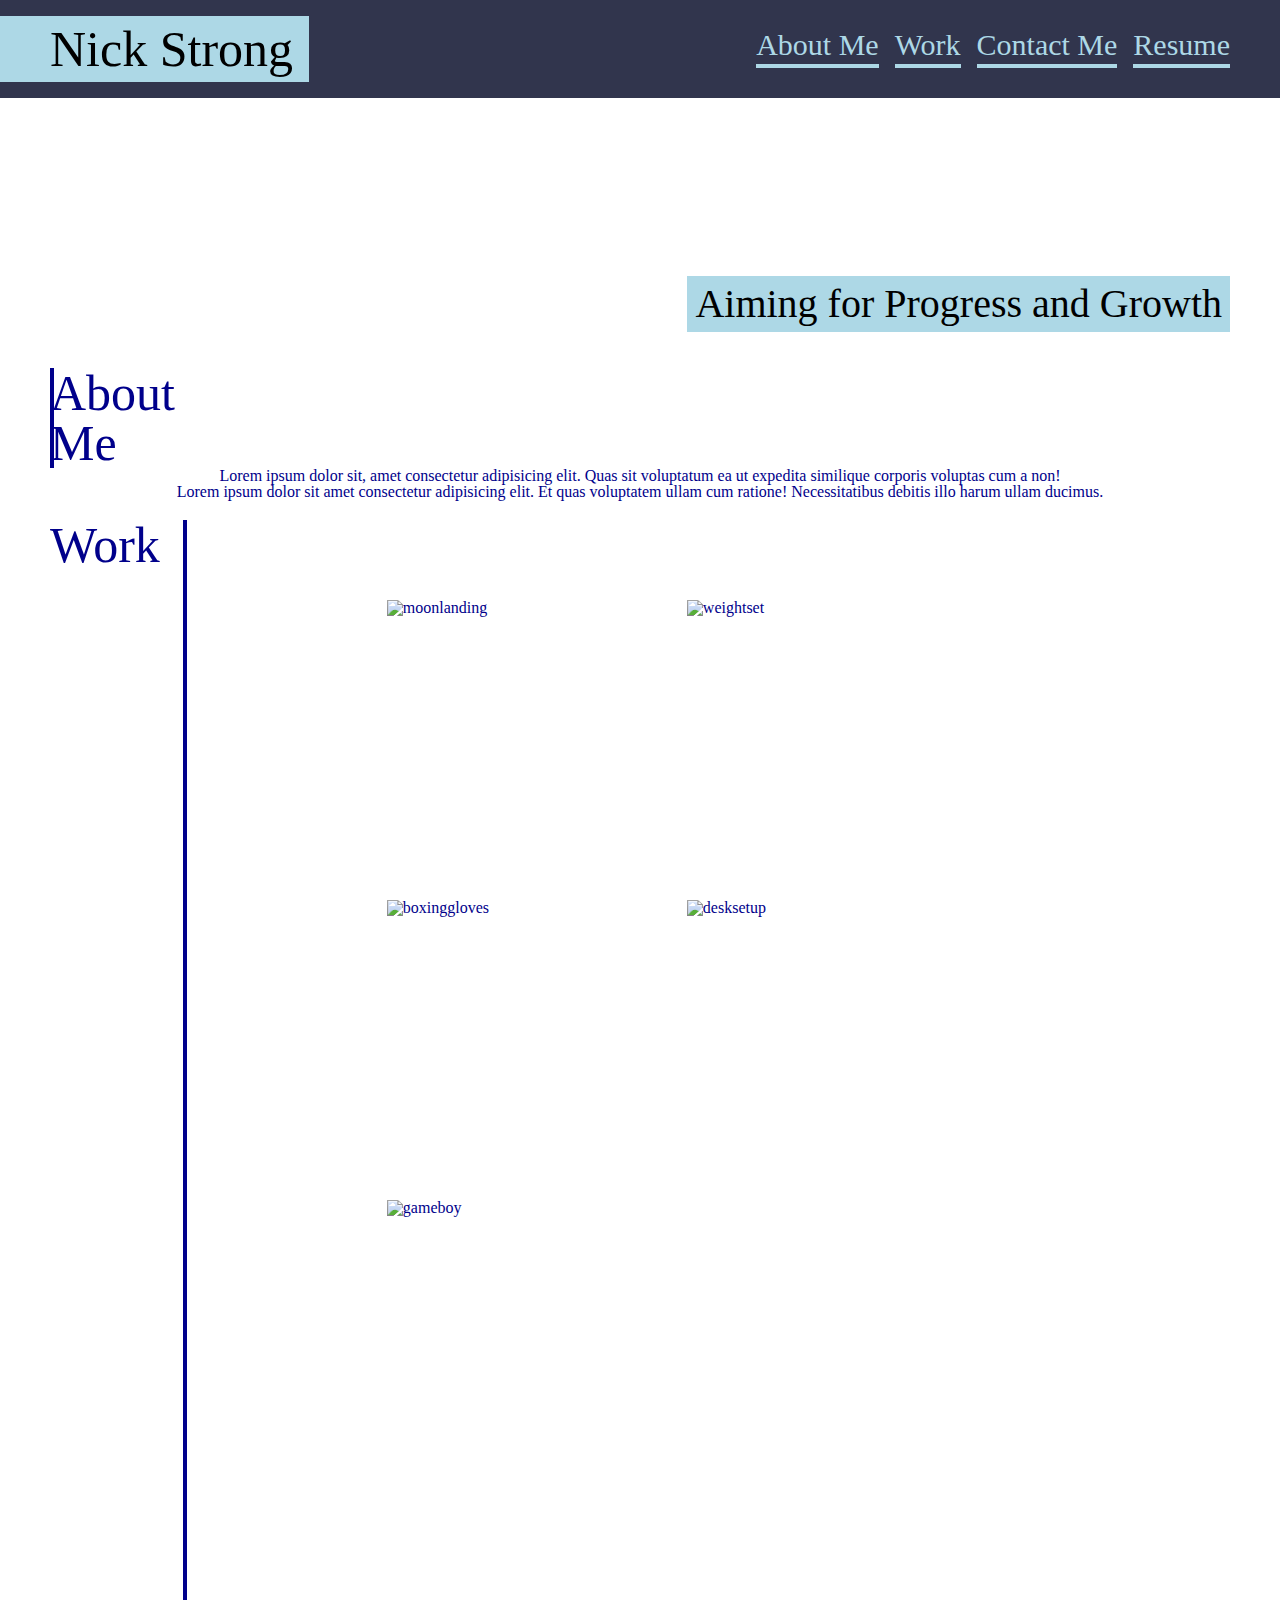
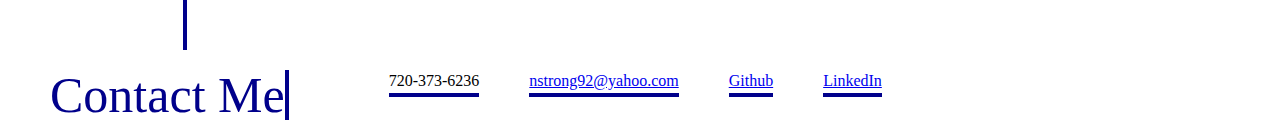
==== index.html @ c027d79f "added border to h3 classes, looking for more efficient way of achieving result" ====
<!DOCTYPE html>
<html lang="en">
  <head>
    <meta charset="UTF-8" />
    <meta http-equiv="X-UA-Compatible" content="IE=edge" />
    <meta name="viewport" content="width=device-width, initial-scale=1.0" />
    <title>Nick Strong's Portfolio</title>
    <!-- added link to reset.css and style.css reset first so it does not cancel out stylesheet -->
    <link rel="stylesheet" href="assets-1/css/reset.css" />
    <link rel="stylesheet" href="assets-1/css/style.css" />
  </head>

  <body>
    <header class="header">
      <h1 class="name">Nick Strong</h1>

      <!-- no links yet  -->

      <nav>
        <ul class="navbar">
          <li><a class="navlink" href="#aboutme">About Me</a></li>
          <li><a class="navlink" href="#work">Work</a></li>
          <li><a class="navlink" href="#contactme">Contact Me</a></li>
          <li><a class="navlink" href="#resume">Resume</a></li>
        </ul>
      </nav>
    </header>

    <section class="pattern">
      <h2 class="h2">Aiming for Progress and Growth</h2>
    </section>

    <section id="aboutme" class="mybio">
      <h3 class="border">About Me</h3>
      <p>
        Lorem ipsum dolor sit, amet consectetur adipisicing elit. Quas sit
        voluptatum ea ut expedita similique corporis voluptas cum a non!
      </p>

      <p>
        Lorem ipsum dolor sit amet consectetur adipisicing elit. Et quas
        voluptatem ullam cum ratione! Necessitatibus debitis illo harum ullam
        ducimus.
      </p>
    </section>

    <section id="work" class="showcase">
      <!-- I do not have any work to showcase yet so I will link some of my favorite things/hobbies -->
      <h3 class="borderone">Work</h3>
      <figure class="imagecontainer">
        <img
          src="https://images.unsplash.com/photo-1446941303752-a64bb1048d54?ixid=MnwxMjA3fDB8MHxzZWFyY2h8M3x8c3BhY2V8ZW58MHwyfDB8fA%3D%3D&ixlib=rb-1.2.1&auto=format&fit=crop&w=800&q=60"
          alt="moonlanding"
        />
        <img
          src="https://images.unsplash.com/photo-1589579234072-d9b970f903be?ixid=MnwxMjA3fDB8MHxzZWFyY2h8Mnx8d2VpZ2h0JTIwbGlmdGluZ3xlbnwwfDF8MHx8&ixlib=rb-1.2.1&auto=format&fit=crop&w=800&q=60"
          alt="weightset"
        />
        <img
          src="https://images.unsplash.com/photo-1583473848882-f9a5bc7fd2ee?ixid=MnwxMjA3fDB8MHxzZWFyY2h8NHx8Ym94aW5nfGVufDB8MHwwfHw%3D&ixlib=rb-1.2.1&auto=format&fit=crop&w=800&q=60"
          alt="boxinggloves"
        />
        <img
          src="https://images.unsplash.com/photo-1504610926078-a1611febcad3?ixid=MnwxMjA3fDB8MHxzZWFyY2h8MXx8dGVjaG5vbG9neXxlbnwwfDJ8MHx8&ixlib=rb-1.2.1&auto=format&fit=crop&w=800&q=60"
          alt="desksetup"
        />
        <img
          src="https://images.unsplash.com/photo-1596998791568-386ef5297c2e?ixid=MnwxMjA3fDB8MHxzZWFyY2h8OXx8dGVjaG5vbG9neXxlbnwwfDJ8MHx8&ixlib=rb-1.2.1&auto=format&fit=crop&w=800&q=60"
          alt="gameboy"
        />
      </figure>
    </section>

    <section id="contactme" class="contact">
      <h3 class="bordertwo">Contact Me</h3>
      <ul>
        <li class="number">720-373-6236</li>
        <!-- look up how to link email -->
        <li class="email"><a href="#">nstrong92@yahoo.com</a></li>
        <li class="github">
          <a href="https://github.com/strong-one">Github</a>
        </li>
        <li class="linkedin">
          <a href="https://www.linkedin.com/in/nick-strong-71a58159/"
            >LinkedIn</a
          >
        </li>
      </ul>
    </section>
  </body>
</html>
---- assets-1/css/style.css ----
* {
  font-size: 16px;
}

.header {
  display: flex;
  background-color: rgb(49, 53, 77);
  justify-content: space-between;
  align-items: center;
}

.header h1.name {
  display: flex;
  font-size: 50px;
  background-color: lightblue;
  margin: 16px 0;
  /* padding shorthand - top, right, bottom, left */
  padding: 8px 16px 8px 50px;
}
/*increasing selector specifity */
.header nav {
  margin-right: 50px;
}

.navbar {
  display: flex;
  flex-direction: row;
  list-style-type: none;
}

.navbar li {
  margin-left: 16px;
}

.navlink {
  display: flex;
  font-size: 30px;
  color: lightblue;
  text-decoration: none;
  border-bottom: 4px solid;
  padding-bottom: 4px;
}

.h2 {
  font-size: 40px;
  background-color: lightblue;
  padding: 8px;
  margin: 0 50px 16px 0;
}

/* added image to css directly so its eaisily modified in background with url */
.pattern {
  background-image: url(https://images.unsplash.com/photo-1565638459249-c85cbb2faaa8?ixid=MnwxMjA3fDB8MHxzZWFyY2h8MzV8fHBhdHRlcm58ZW58MHwwfDB8fA%3D%3D&ixlib=rb-1.2.1&auto=format&fit=crop&w=800&q=60);
  height: 250px;
  background-position: center;
  background-size: cover;
  display: flex;
  justify-content: flex-end;
  align-items: flex-end;
  background-repeat: no-repeat;
}

.border {
  border-right: 4px solid;
  margin-right: 1400px;
}

.borderone {
  border-right: 4px solid;
  padding-right: 23px;
}

.bordertwo {
  border-right: 4px solid;
}

/* working on styling this section correctly */
.mybio {
  color: darkblue;
}

.mybio h3 {
  display: flex;
  margin-left: 50px;
  margin-top: 20px;
  font-size: 50px;
  flex-direction: column;
}

.mybio p {
  display: flex;
  justify-content: center;
}
/* added class, no links yet */
.showcase {
  color: darkblue;
}

.showcase h3 {
  display: flex;
  margin-left: 50px;
  margin-top: 20px;
  font-size: 50px;
}

.contact {
  display: flex;
  flex-direction: row;
}

.contact h3 {
  display: flex;
  margin-left: 50px;
  margin-top: 20px;
  font-size: 50px;
  color: darkblue;
}

.showcase {
  display: flex;
  justify-content: flex-start;
}

.imagecontainer {
  display: flex;
  flex-wrap: wrap;
  padding-left: 200px;
  /* margin-right: 150px;
  margin-bottom: 150px;
  margin-top: 100px; */
  margin: 100px 150px 150px 0px;
}

img {
  display: flex;
  width: 300px;
  height: 300px;
}

.contact ul {
  display: flex;
  align-items: center;
  margin-left: 50px;
  /* need to remove default link underline */
  text-decoration: none;
}

.email,
.github,
.linkedin,
.number {
  margin-left: 50px;
  border-bottom: 4px solid;
  padding-bottom: 4px;
  border-color: darkblue;
}
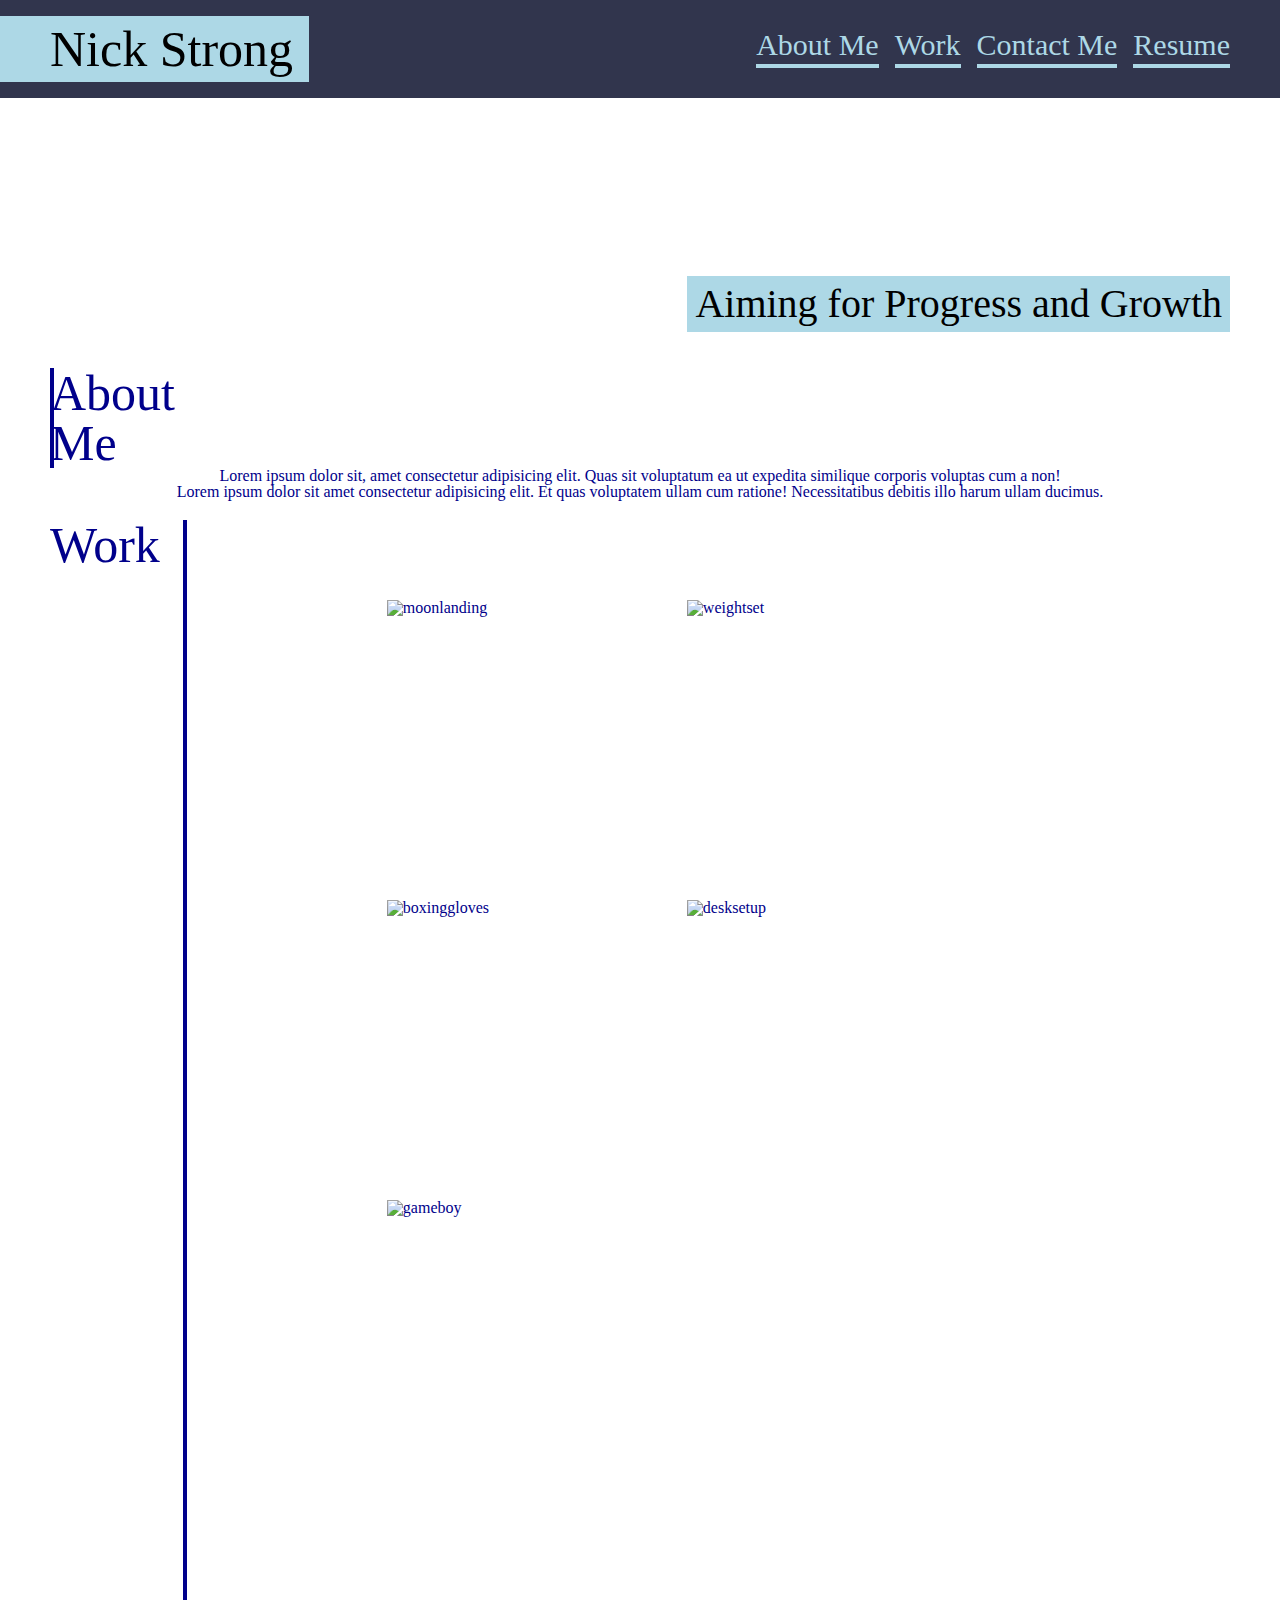
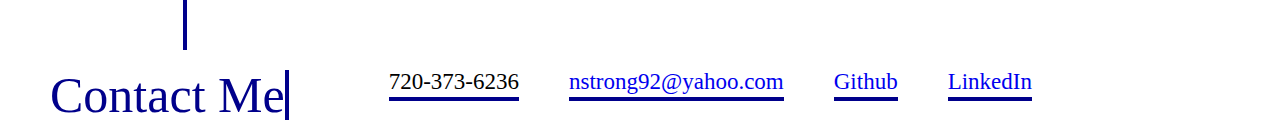
==== commit 4a3d7f88: "removed default underline in contact me section, added link to email" ====
--- a/index.html
+++ b/index.html
@@ -75,8 +75,10 @@
       <h3 class="bordertwo">Contact Me</h3>
       <ul>
         <li class="number">720-373-6236</li>
-        <!-- look up how to link email -->
-        <li class="email"><a href="#">nstrong92@yahoo.com</a></li>
+        <!-- mailto: - lets user email directly from site -->
+        <li class="email">
+          <a href="mailto:nstrong92@yahoo.com">nstrong92@yahoo.com</a>
+        </li>
         <li class="github">
           <a href="https://github.com/strong-one">Github</a>
         </li>
--- a/assets-1/css/style.css
+++ b/assets-1/css/style.css
@@ -141,8 +141,6 @@
   display: flex;
   align-items: center;
   margin-left: 50px;
-  /* need to remove default link underline */
-  text-decoration: none;
 }
 
 .email,
@@ -153,4 +151,9 @@
   border-bottom: 4px solid;
   padding-bottom: 4px;
   border-color: darkblue;
+  font-size: 23px;
 }
+
+a {
+  text-decoration: none;
+}
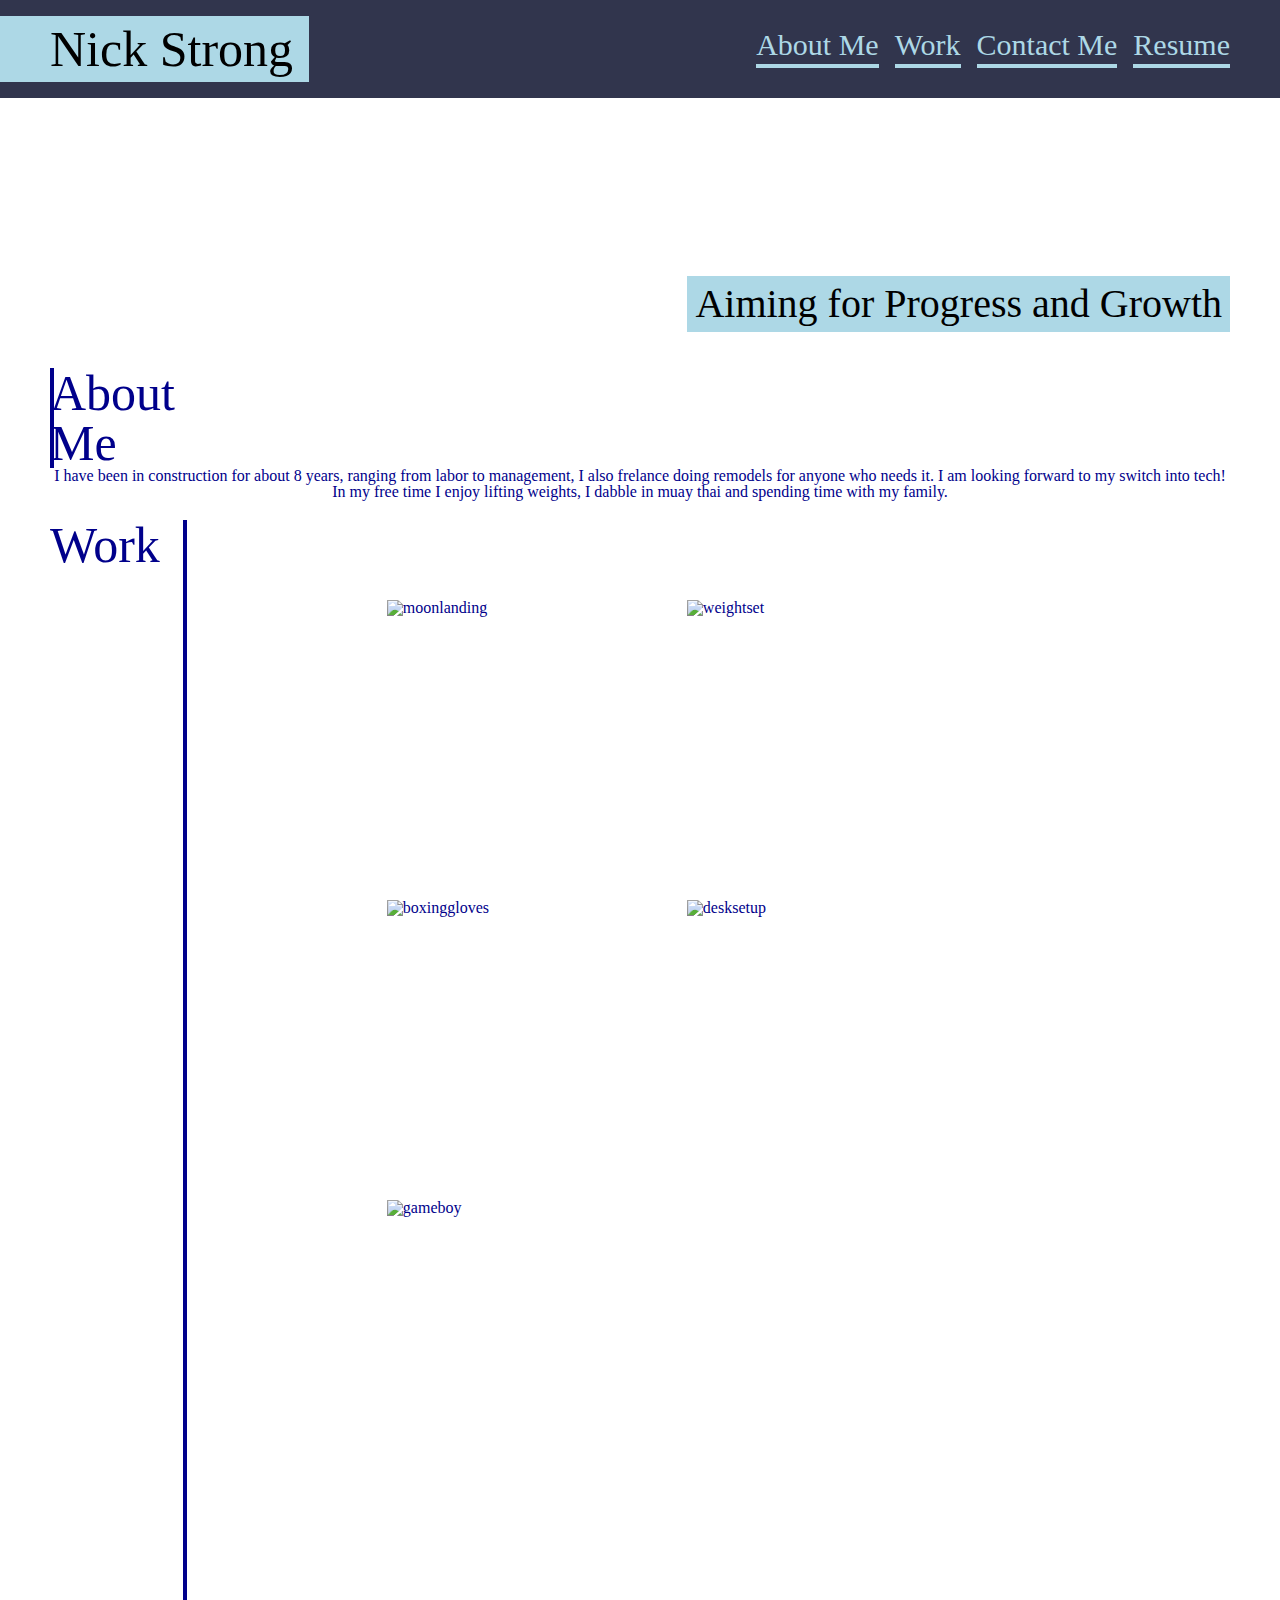
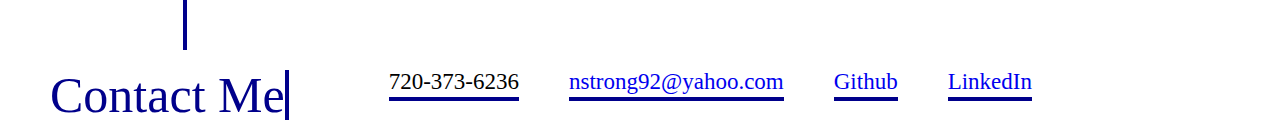
==== commit 3a2fcb8f: "edited about me paragraph" ====
--- a/index.html
+++ b/index.html
@@ -13,8 +13,6 @@
   <body>
     <header class="header">
       <h1 class="name">Nick Strong</h1>
-
-      <!-- no links yet  -->
 
       <nav>
         <ul class="navbar">
@@ -33,14 +31,14 @@
     <section id="aboutme" class="mybio">
       <h3 class="border">About Me</h3>
       <p>
-        Lorem ipsum dolor sit, amet consectetur adipisicing elit. Quas sit
-        voluptatum ea ut expedita similique corporis voluptas cum a non!
+        I have been in construction for about 8 years, ranging from labor to
+        management, I also frelance doing remodels for anyone who needs it. I am
+        looking forward to my switch into tech!
       </p>
 
       <p>
-        Lorem ipsum dolor sit amet consectetur adipisicing elit. Et quas
-        voluptatem ullam cum ratione! Necessitatibus debitis illo harum ullam
-        ducimus.
+        In my free time I enjoy lifting weights, I dabble in muay thai and
+        spending time with my family.
       </p>
     </section>
 
--- a/assets-1/css/style.css
+++ b/assets-1/css/style.css
@@ -152,6 +152,7 @@
   padding-bottom: 4px;
   border-color: darkblue;
   font-size: 23px;
+  text-decoration: none;
 }
 
 a {
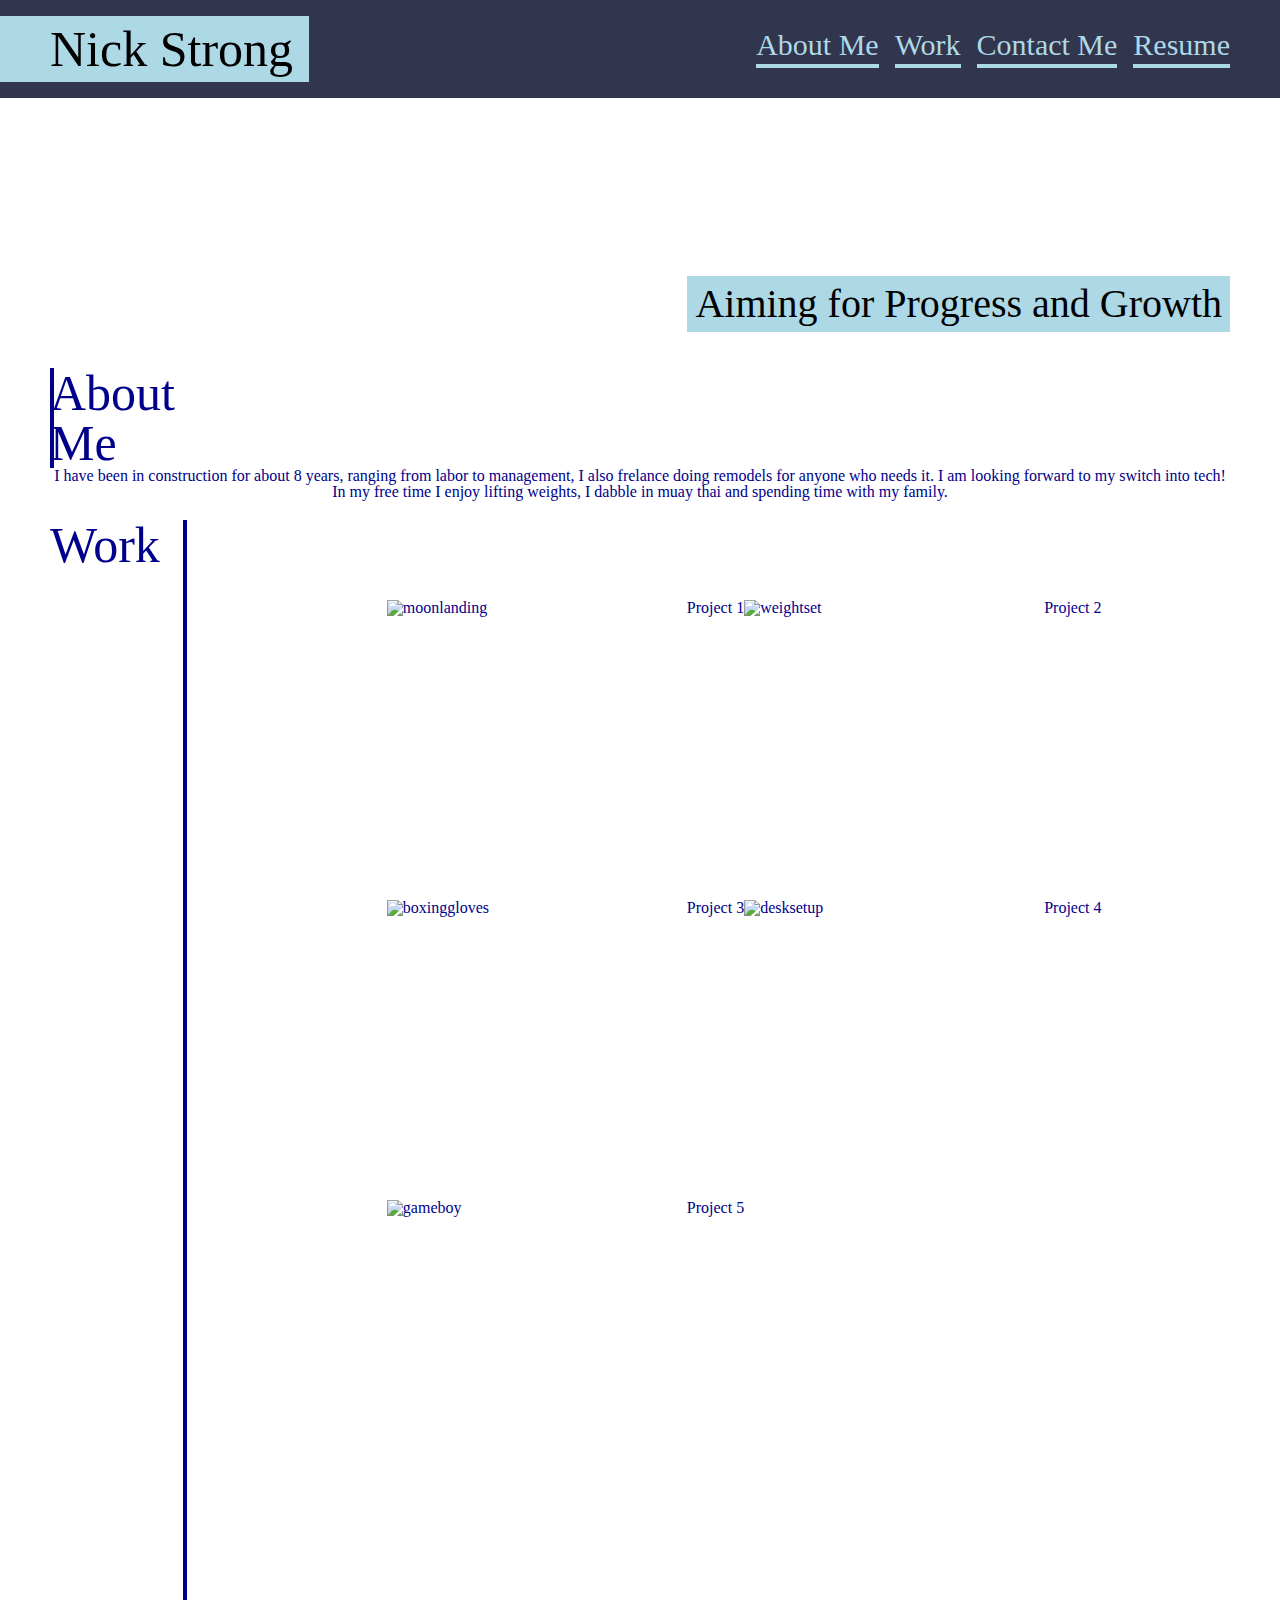
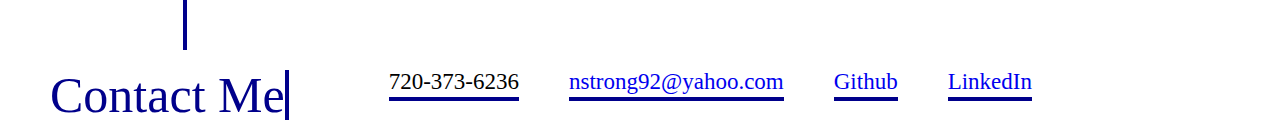
==== commit d218df5d: "added captions to photos in work section" ====
--- a/index.html
+++ b/index.html
@@ -50,22 +50,27 @@
           src="https://images.unsplash.com/photo-1446941303752-a64bb1048d54?ixid=MnwxMjA3fDB8MHxzZWFyY2h8M3x8c3BhY2V8ZW58MHwyfDB8fA%3D%3D&ixlib=rb-1.2.1&auto=format&fit=crop&w=800&q=60"
           alt="moonlanding"
         />
+        <p>Project 1</p>
         <img
           src="https://images.unsplash.com/photo-1589579234072-d9b970f903be?ixid=MnwxMjA3fDB8MHxzZWFyY2h8Mnx8d2VpZ2h0JTIwbGlmdGluZ3xlbnwwfDF8MHx8&ixlib=rb-1.2.1&auto=format&fit=crop&w=800&q=60"
           alt="weightset"
         />
+        <p>Project 2</p>
         <img
           src="https://images.unsplash.com/photo-1583473848882-f9a5bc7fd2ee?ixid=MnwxMjA3fDB8MHxzZWFyY2h8NHx8Ym94aW5nfGVufDB8MHwwfHw%3D&ixlib=rb-1.2.1&auto=format&fit=crop&w=800&q=60"
           alt="boxinggloves"
         />
+        <p>Project 3</p>
         <img
           src="https://images.unsplash.com/photo-1504610926078-a1611febcad3?ixid=MnwxMjA3fDB8MHxzZWFyY2h8MXx8dGVjaG5vbG9neXxlbnwwfDJ8MHx8&ixlib=rb-1.2.1&auto=format&fit=crop&w=800&q=60"
           alt="desksetup"
         />
+        <p>Project 4</p>
         <img
           src="https://images.unsplash.com/photo-1596998791568-386ef5297c2e?ixid=MnwxMjA3fDB8MHxzZWFyY2h8OXx8dGVjaG5vbG9neXxlbnwwfDJ8MHx8&ixlib=rb-1.2.1&auto=format&fit=crop&w=800&q=60"
           alt="gameboy"
         />
+        <p>Project 5</p>
       </figure>
     </section>
 
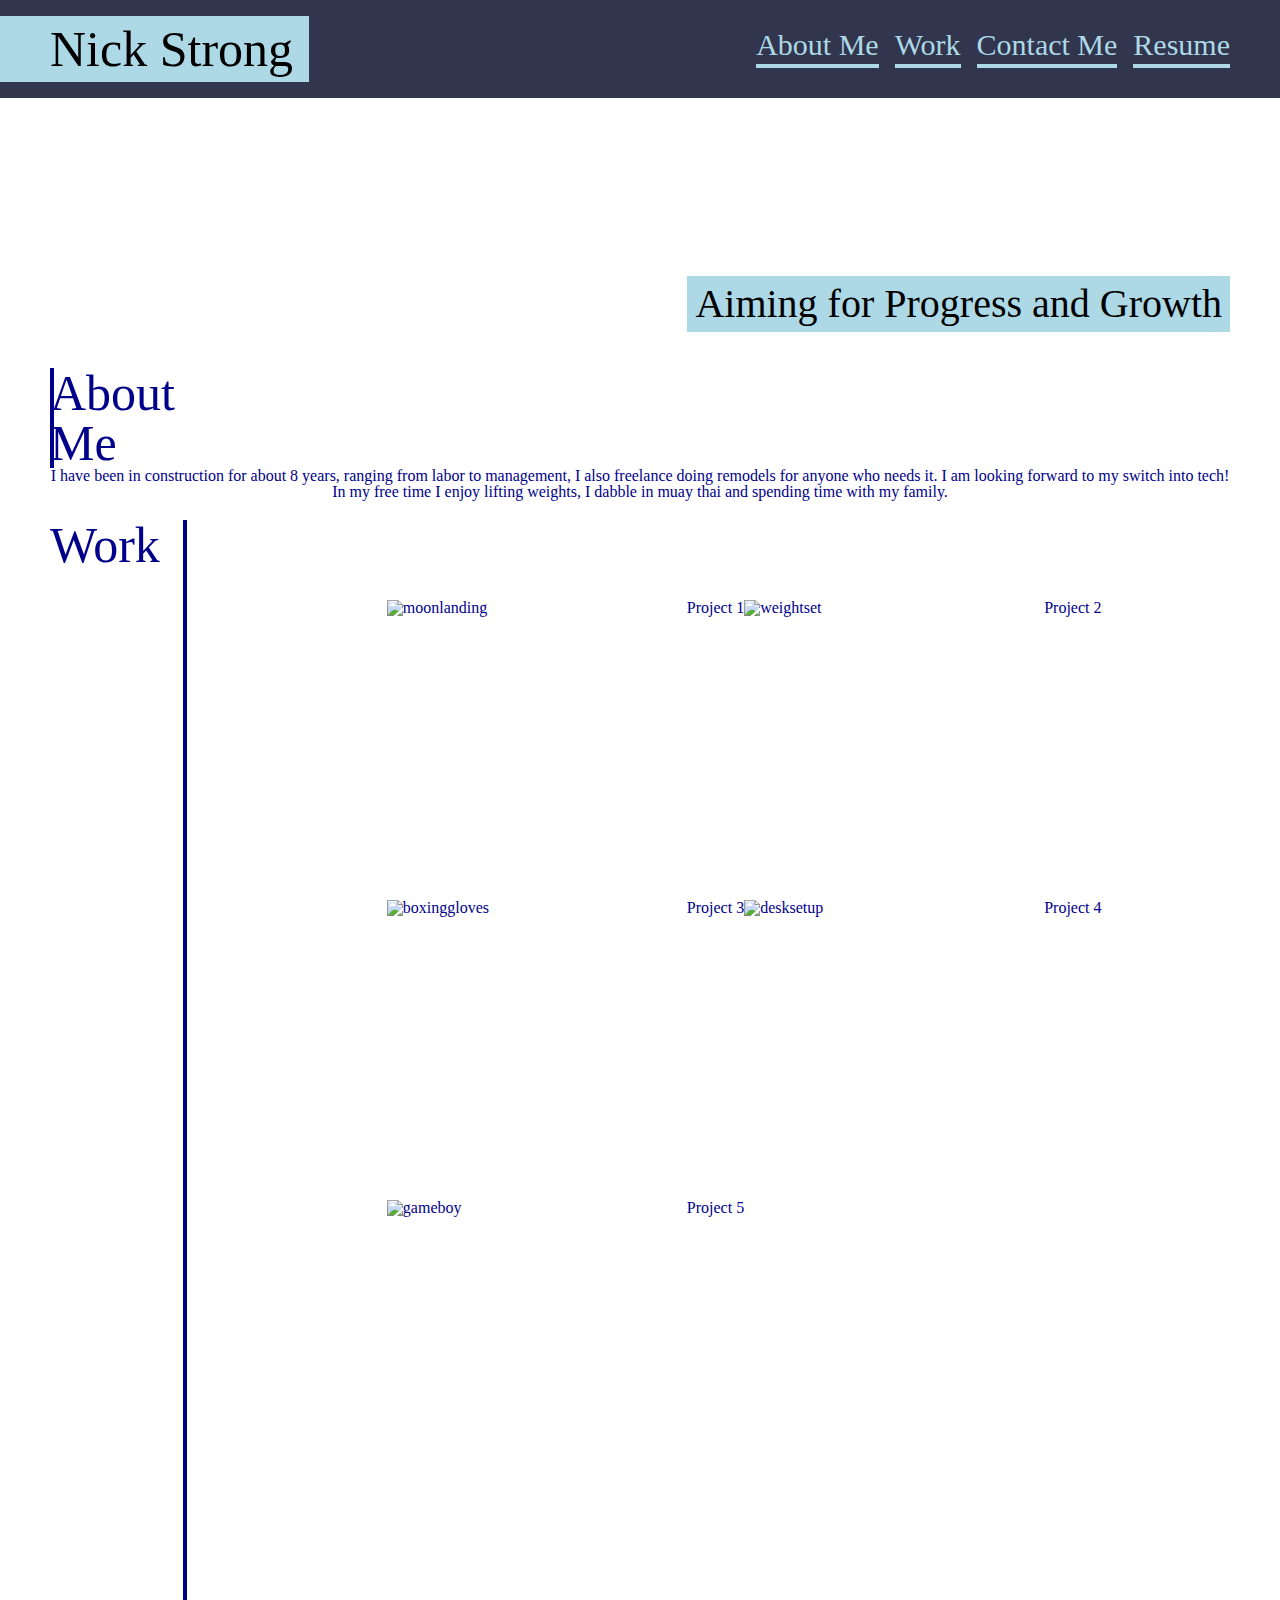
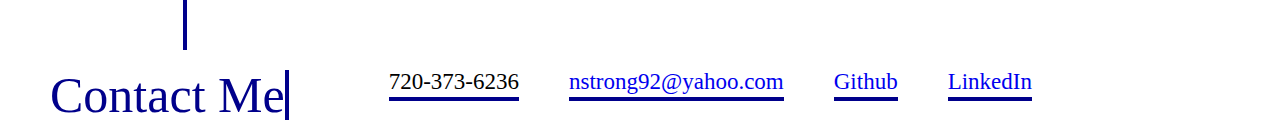
==== commit 49da92f8: "addecd main element and fixed spelling error in paragraph" ====
--- a/index.html
+++ b/index.html
@@ -27,70 +27,71 @@
     <section class="pattern">
       <h2 class="h2">Aiming for Progress and Growth</h2>
     </section>
+    <main>
+      <section id="aboutme" class="mybio">
+        <h3 class="border">About Me</h3>
+        <p>
+          I have been in construction for about 8 years, ranging from labor to
+          management, I also freelance doing remodels for anyone who needs it. I
+          am looking forward to my switch into tech!
+        </p>
 
-    <section id="aboutme" class="mybio">
-      <h3 class="border">About Me</h3>
-      <p>
-        I have been in construction for about 8 years, ranging from labor to
-        management, I also frelance doing remodels for anyone who needs it. I am
-        looking forward to my switch into tech!
-      </p>
+        <p>
+          In my free time I enjoy lifting weights, I dabble in muay thai and
+          spending time with my family.
+        </p>
+      </section>
 
-      <p>
-        In my free time I enjoy lifting weights, I dabble in muay thai and
-        spending time with my family.
-      </p>
-    </section>
+      <section id="work" class="showcase">
+        <!-- I do not have any work to showcase yet so I will link some of my favorite things/hobbies -->
+        <h3 class="borderone">Work</h3>
+        <figure class="imagecontainer">
+          <img
+            src="https://images.unsplash.com/photo-1446941303752-a64bb1048d54?ixid=MnwxMjA3fDB8MHxzZWFyY2h8M3x8c3BhY2V8ZW58MHwyfDB8fA%3D%3D&ixlib=rb-1.2.1&auto=format&fit=crop&w=800&q=60"
+            alt="moonlanding"
+          />
+          <p>Project 1</p>
+          <img
+            src="https://images.unsplash.com/photo-1589579234072-d9b970f903be?ixid=MnwxMjA3fDB8MHxzZWFyY2h8Mnx8d2VpZ2h0JTIwbGlmdGluZ3xlbnwwfDF8MHx8&ixlib=rb-1.2.1&auto=format&fit=crop&w=800&q=60"
+            alt="weightset"
+          />
+          <p>Project 2</p>
+          <img
+            src="https://images.unsplash.com/photo-1583473848882-f9a5bc7fd2ee?ixid=MnwxMjA3fDB8MHxzZWFyY2h8NHx8Ym94aW5nfGVufDB8MHwwfHw%3D&ixlib=rb-1.2.1&auto=format&fit=crop&w=800&q=60"
+            alt="boxinggloves"
+          />
+          <p>Project 3</p>
+          <img
+            src="https://images.unsplash.com/photo-1504610926078-a1611febcad3?ixid=MnwxMjA3fDB8MHxzZWFyY2h8MXx8dGVjaG5vbG9neXxlbnwwfDJ8MHx8&ixlib=rb-1.2.1&auto=format&fit=crop&w=800&q=60"
+            alt="desksetup"
+          />
+          <p>Project 4</p>
+          <img
+            src="https://images.unsplash.com/photo-1596998791568-386ef5297c2e?ixid=MnwxMjA3fDB8MHxzZWFyY2h8OXx8dGVjaG5vbG9neXxlbnwwfDJ8MHx8&ixlib=rb-1.2.1&auto=format&fit=crop&w=800&q=60"
+            alt="gameboy"
+          />
+          <p>Project 5</p>
+        </figure>
+      </section>
 
-    <section id="work" class="showcase">
-      <!-- I do not have any work to showcase yet so I will link some of my favorite things/hobbies -->
-      <h3 class="borderone">Work</h3>
-      <figure class="imagecontainer">
-        <img
-          src="https://images.unsplash.com/photo-1446941303752-a64bb1048d54?ixid=MnwxMjA3fDB8MHxzZWFyY2h8M3x8c3BhY2V8ZW58MHwyfDB8fA%3D%3D&ixlib=rb-1.2.1&auto=format&fit=crop&w=800&q=60"
-          alt="moonlanding"
-        />
-        <p>Project 1</p>
-        <img
-          src="https://images.unsplash.com/photo-1589579234072-d9b970f903be?ixid=MnwxMjA3fDB8MHxzZWFyY2h8Mnx8d2VpZ2h0JTIwbGlmdGluZ3xlbnwwfDF8MHx8&ixlib=rb-1.2.1&auto=format&fit=crop&w=800&q=60"
-          alt="weightset"
-        />
-        <p>Project 2</p>
-        <img
-          src="https://images.unsplash.com/photo-1583473848882-f9a5bc7fd2ee?ixid=MnwxMjA3fDB8MHxzZWFyY2h8NHx8Ym94aW5nfGVufDB8MHwwfHw%3D&ixlib=rb-1.2.1&auto=format&fit=crop&w=800&q=60"
-          alt="boxinggloves"
-        />
-        <p>Project 3</p>
-        <img
-          src="https://images.unsplash.com/photo-1504610926078-a1611febcad3?ixid=MnwxMjA3fDB8MHxzZWFyY2h8MXx8dGVjaG5vbG9neXxlbnwwfDJ8MHx8&ixlib=rb-1.2.1&auto=format&fit=crop&w=800&q=60"
-          alt="desksetup"
-        />
-        <p>Project 4</p>
-        <img
-          src="https://images.unsplash.com/photo-1596998791568-386ef5297c2e?ixid=MnwxMjA3fDB8MHxzZWFyY2h8OXx8dGVjaG5vbG9neXxlbnwwfDJ8MHx8&ixlib=rb-1.2.1&auto=format&fit=crop&w=800&q=60"
-          alt="gameboy"
-        />
-        <p>Project 5</p>
-      </figure>
-    </section>
-
-    <section id="contactme" class="contact">
-      <h3 class="bordertwo">Contact Me</h3>
-      <ul>
-        <li class="number">720-373-6236</li>
-        <!-- mailto: - lets user email directly from site -->
-        <li class="email">
-          <a href="mailto:nstrong92@yahoo.com">nstrong92@yahoo.com</a>
-        </li>
-        <li class="github">
-          <a href="https://github.com/strong-one">Github</a>
-        </li>
-        <li class="linkedin">
-          <a href="https://www.linkedin.com/in/nick-strong-71a58159/"
-            >LinkedIn</a
-          >
-        </li>
-      </ul>
-    </section>
+      <section id="contactme" class="contact">
+        <h3 class="bordertwo">Contact Me</h3>
+        <ul>
+          <li class="number">720-373-6236</li>
+          <!-- mailto: - lets user email directly from site -->
+          <li class="email">
+            <a href="mailto:nstrong92@yahoo.com">nstrong92@yahoo.com</a>
+          </li>
+          <li class="github">
+            <a href="https://github.com/strong-one">Github</a>
+          </li>
+          <li class="linkedin">
+            <a href="https://www.linkedin.com/in/nick-strong-71a58159/"
+              >LinkedIn</a
+            >
+          </li>
+        </ul>
+      </section>
+    </main>
   </body>
 </html>
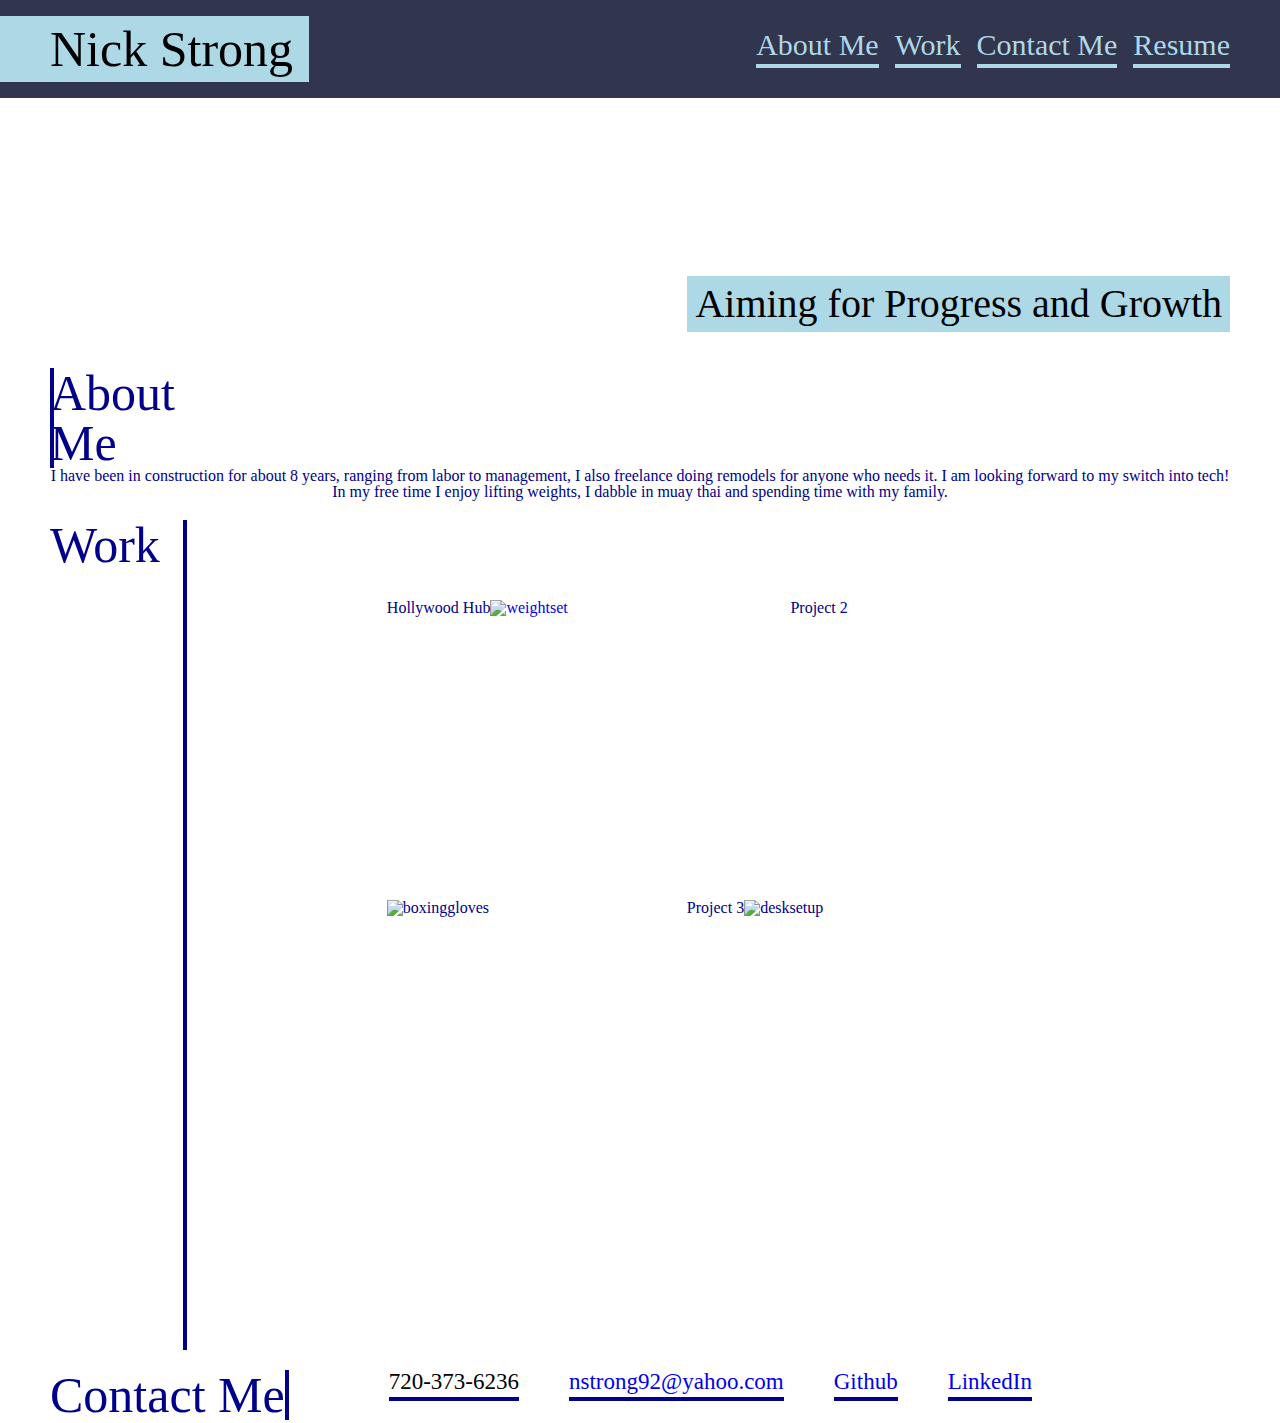
==== commit e9be8a7c: "added in Hollywood Hub project 1" ====
--- a/index.html
+++ b/index.html
@@ -46,15 +46,13 @@
         <!-- I do not have any work to showcase yet so I will link some of my favorite things/hobbies -->
         <h3 class="borderone">Work</h3>
         <figure class="imagecontainer">
-          <img
-            src="https://images.unsplash.com/photo-1446941303752-a64bb1048d54?ixid=MnwxMjA3fDB8MHxzZWFyY2h8M3x8c3BhY2V8ZW58MHwyfDB8fA%3D%3D&ixlib=rb-1.2.1&auto=format&fit=crop&w=800&q=60"
-            alt="moonlanding"
-          />
-          <p>Project 1</p>
-          <img
-            src="https://images.unsplash.com/photo-1589579234072-d9b970f903be?ixid=MnwxMjA3fDB8MHxzZWFyY2h8Mnx8d2VpZ2h0JTIwbGlmdGluZ3xlbnwwfDF8MHx8&ixlib=rb-1.2.1&auto=format&fit=crop&w=800&q=60"
-            alt="weightset"
-          />
+          <p>Hollywood Hub</p>
+          <a href="https://strong-one.github.io/Hollywood-Hub/"
+            ><img
+              src="https://static.thenounproject.com/png/652105-200.png"
+              alt="weightset"
+          /></a>
+
           <p>Project 2</p>
           <img
             src="https://images.unsplash.com/photo-1583473848882-f9a5bc7fd2ee?ixid=MnwxMjA3fDB8MHxzZWFyY2h8NHx8Ym94aW5nfGVufDB8MHwwfHw%3D&ixlib=rb-1.2.1&auto=format&fit=crop&w=800&q=60"
@@ -65,12 +63,6 @@
             src="https://images.unsplash.com/photo-1504610926078-a1611febcad3?ixid=MnwxMjA3fDB8MHxzZWFyY2h8MXx8dGVjaG5vbG9neXxlbnwwfDJ8MHx8&ixlib=rb-1.2.1&auto=format&fit=crop&w=800&q=60"
             alt="desksetup"
           />
-          <p>Project 4</p>
-          <img
-            src="https://images.unsplash.com/photo-1596998791568-386ef5297c2e?ixid=MnwxMjA3fDB8MHxzZWFyY2h8OXx8dGVjaG5vbG9neXxlbnwwfDJ8MHx8&ixlib=rb-1.2.1&auto=format&fit=crop&w=800&q=60"
-            alt="gameboy"
-          />
-          <p>Project 5</p>
         </figure>
       </section>
 
--- a/assets-1/css/style.css
+++ b/assets-1/css/style.css
@@ -129,6 +129,7 @@
   margin-bottom: 150px;
   margin-top: 100px; */
   margin: 100px 150px 150px 0px;
+  /* shorthand method */
 }
 
 img {
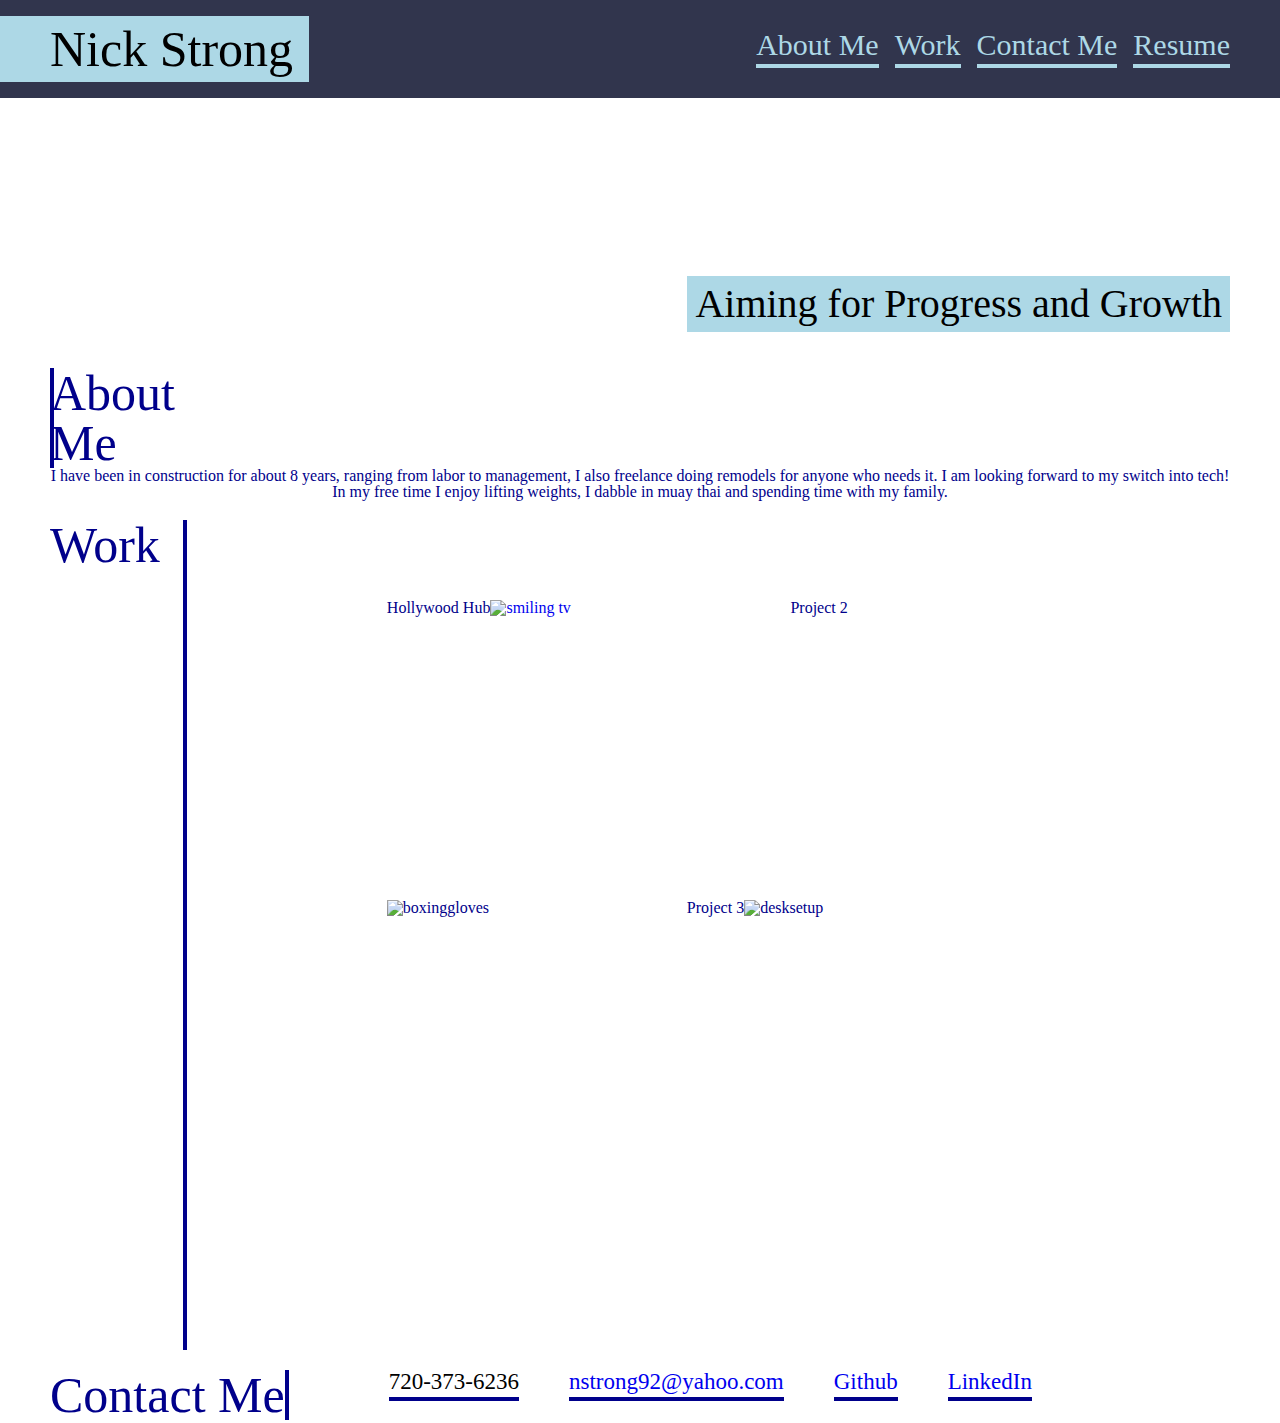
==== commit 914a8ef0: "added in alt to tv image" ====
--- a/index.html
+++ b/index.html
@@ -50,7 +50,7 @@
           <a href="https://strong-one.github.io/Hollywood-Hub/"
             ><img
               src="https://static.thenounproject.com/png/652105-200.png"
-              alt="weightset"
+              alt="smiling tv"
           /></a>
 
           <p>Project 2</p>
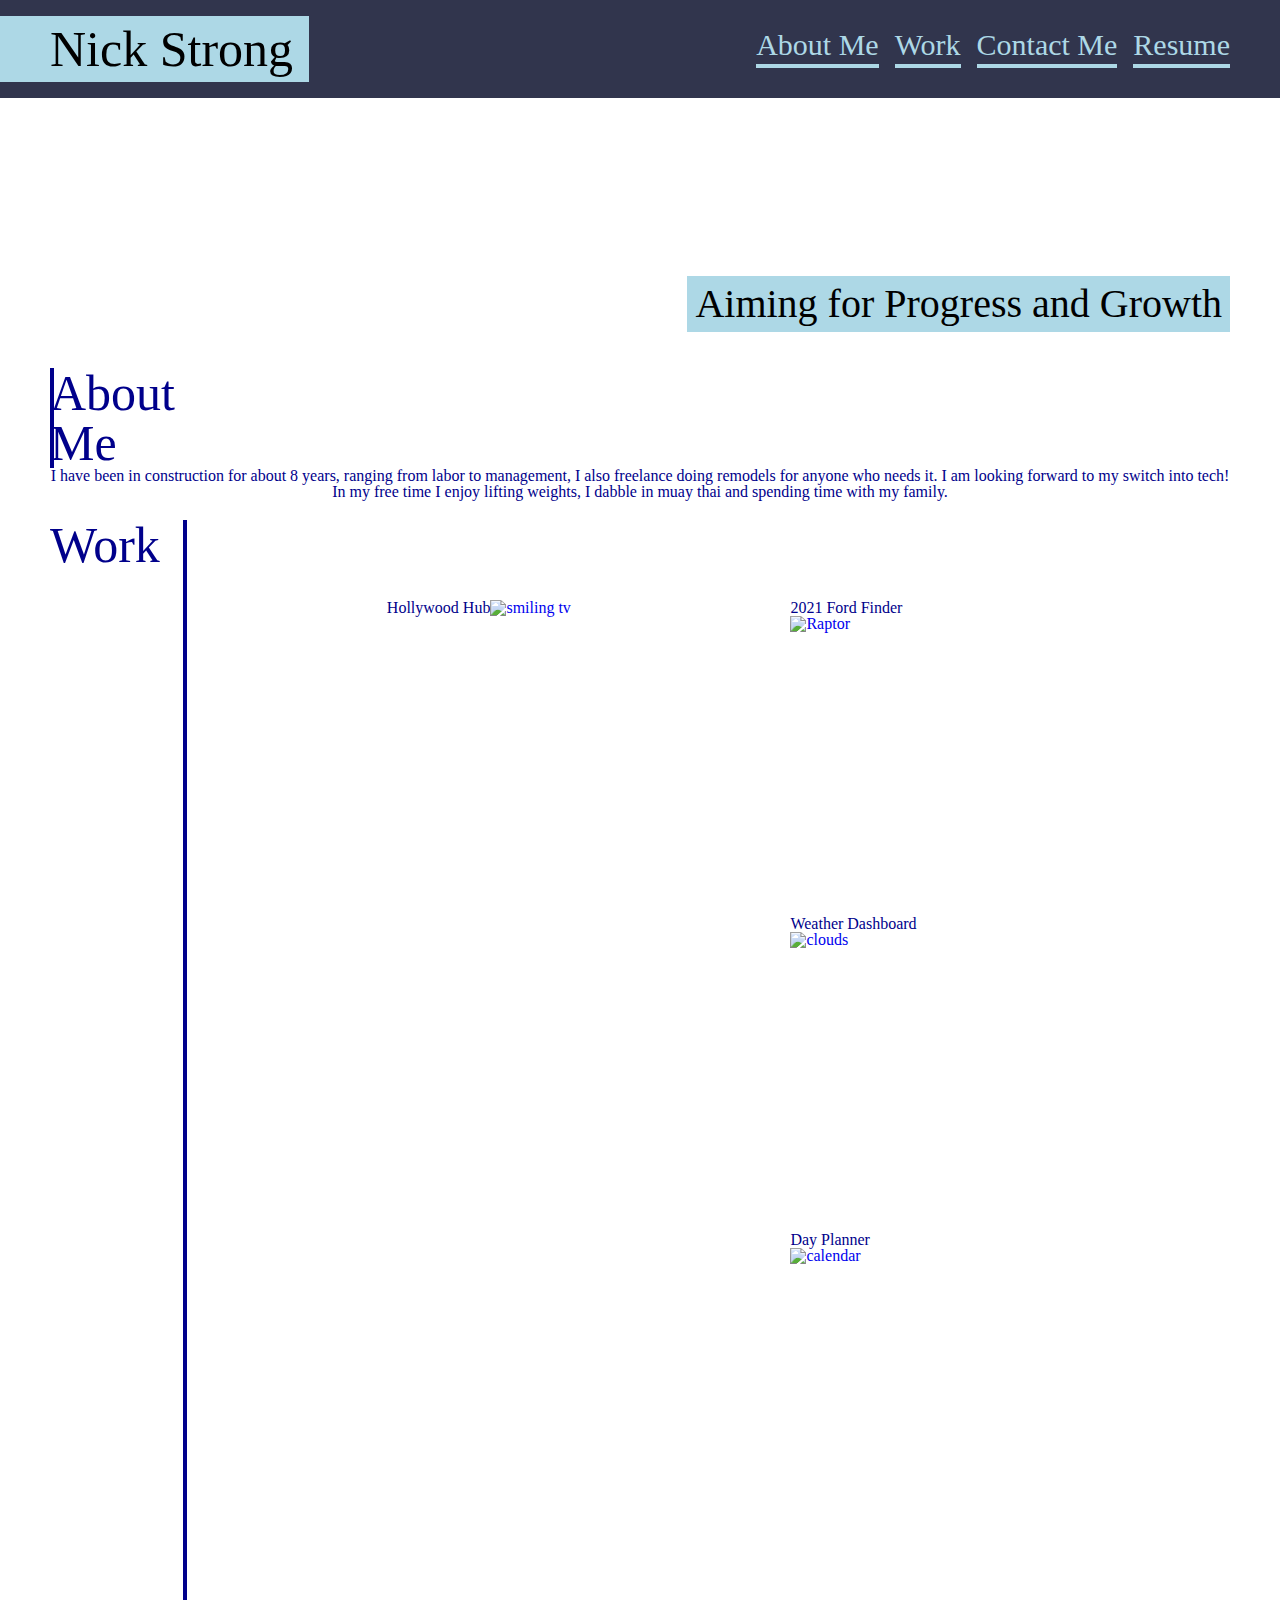
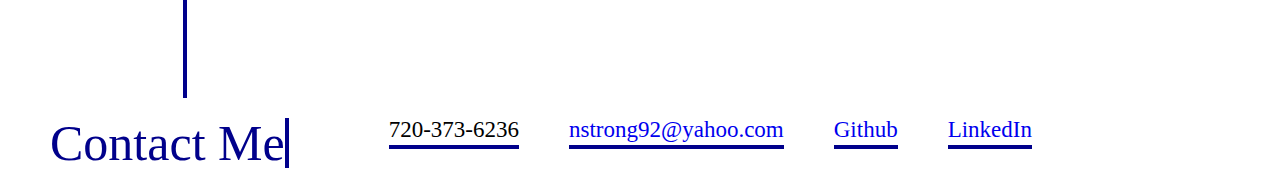
==== commit 199cbcf6: "added in second project link" ====
--- a/index.html
+++ b/index.html
@@ -53,16 +53,36 @@
               alt="smiling tv"
           /></a>
 
-          <p>Project 2</p>
-          <img
-            src="https://images.unsplash.com/photo-1583473848882-f9a5bc7fd2ee?ixid=MnwxMjA3fDB8MHxzZWFyY2h8NHx8Ym94aW5nfGVufDB8MHwwfHw%3D&ixlib=rb-1.2.1&auto=format&fit=crop&w=800&q=60"
-            alt="boxinggloves"
-          />
-          <p>Project 3</p>
+          <figure class="imagecontainer2">
+          <p>2021 Ford Finder</p>
+          <a href="https://sleepy-cove-15051.herokuapp.com/"
+            ><img
+              src="https://i1.wp.com/adsshocks.com/wp-content/uploads/2021/01/2020-Ford-F-150-Raptor-Release-Date-1.jpg?resize=300%2C300&ssl=1"
+              alt="Raptor"
+          /></a>
+
+          
+
+          
+          <!-- <p>Project 3</p>
           <img
             src="https://images.unsplash.com/photo-1504610926078-a1611febcad3?ixid=MnwxMjA3fDB8MHxzZWFyY2h8MXx8dGVjaG5vbG9neXxlbnwwfDJ8MHx8&ixlib=rb-1.2.1&auto=format&fit=crop&w=800&q=60"
             alt="desksetup"
-          />
+          /> -->
+
+          <p>Weather Dashboard</p>
+          <a href="https://strong-one.github.io/Strong-Weather-Dashboard/"
+            ><img
+              src="https://images.unsplash.com/photo-1611589228950-d9af9a84b0b2?ixid=MnwxMjA3fDB8MHxjb2xsZWN0aW9uLXBhZ2V8NXwxODc4NDI5fHxlbnwwfHx8fA%3D%3D&ixlib=rb-1.2.1&auto=format&fit=crop&w=800&q=60"
+              alt="clouds"
+          /></a>
+
+          <p>Day Planner</p>
+          <a href="https://strong-one.github.io/Strong-day-planner/"
+            ><img
+              src="https://images.unsplash.com/photo-1518607692857-bff9babd9d40?ixid=MnwxMjA3fDB8MHxzZWFyY2h8NHx8cGxhbm5lcnxlbnwwfHwwfHw%3D&ixlib=rb-1.2.1&auto=format&fit=crop&w=800&q=60"
+              alt="calendar"
+          /></a>
         </figure>
       </section>
 
